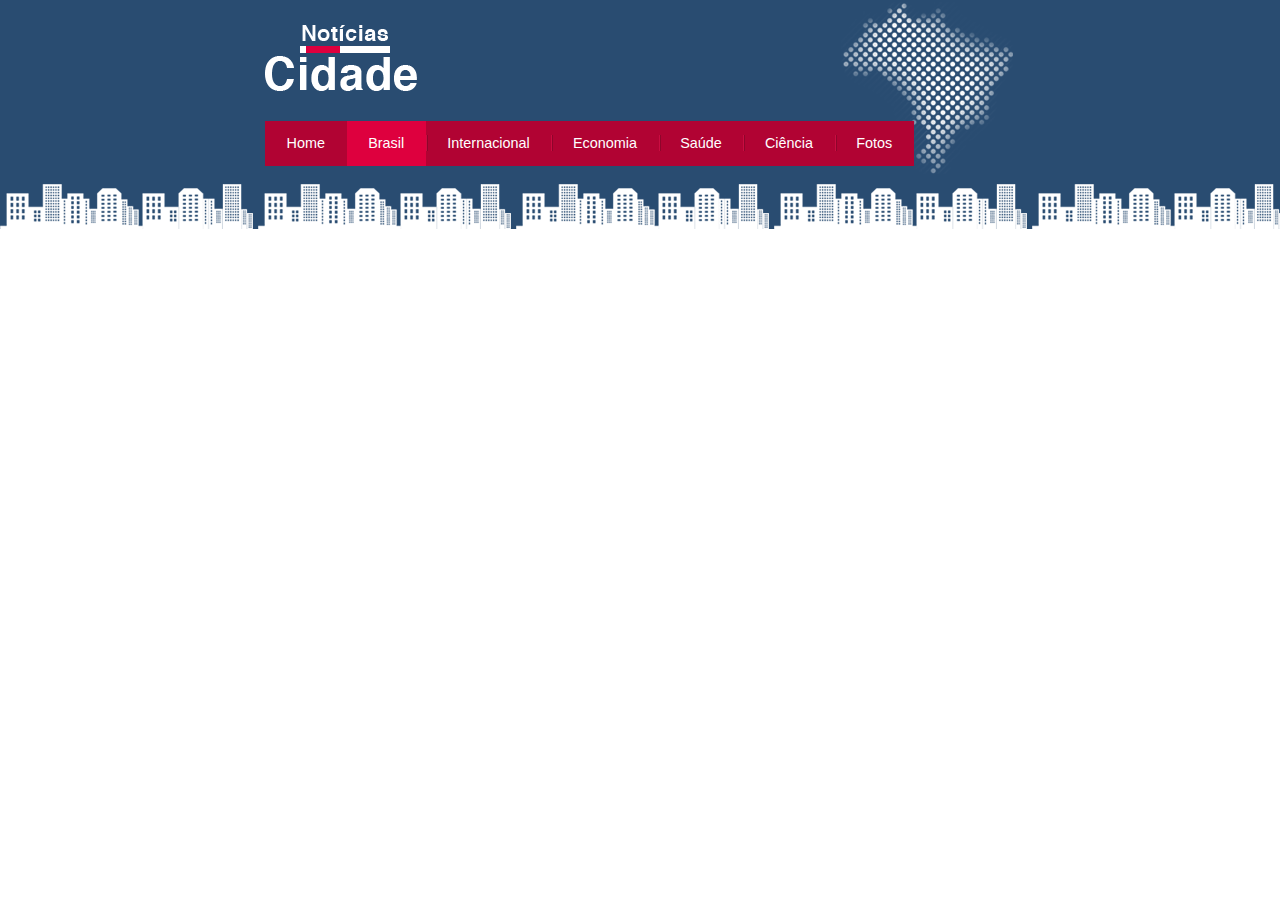
==== Pages/brasil.html @ 7a426aa0 "Navegação finalizada" ====
<!DOCTYPE html>
<html lang="en">
<head>
    <meta charset="UTF-8">
    <meta http-equiv="X-UA-Compatible" content="IE=edge">
    <meta name="viewport" content="width=device-width, initial-scale=1.0">
    <title>Noticias cidade</title>
    <link rel="stylesheet" href="/Style/style.css">
</head>
<body class="brasil">
    <div id="container">
        <div id="topo">
            <h1 class="logo">Notícias Cidade - Site de noticias</h1>
            <ul id="navegacao">
                <li class="primeiro"><a id="home" href="index.html">Home</a></li>
                <li><a id="brasil" href="brasil.html">Brasil</a></li>
                <li><a id="internacional" href="internacional.html">Internacional</a></li>
                <li><a id="economia" href="economia.html">Economia</a></li>
                <li><a id="saude" href="saude.html">Saúde</a></li>
                <li><a id="ciencia" href="ciencia.html">Ciência</a></li>
                <li><a id="fotos" href="fotos.html">Fotos</a></li>
            </ul>
        </div>

    </div>
    
</body>
</html>
---- Style/style.css ----
/** Estrutura do site **/
*{
    margin: 0;
    padding: 0;
}
body{
    font-family: 'Trebuchet MS', Helvetica, sans-serif;
    background: #fff url(../Images/fundo.png) repeat-x;
}
#container{
    width: 750px;
    margin: 0 auto;
}
#topo{
    height: 150px;
    background: url(../Images/detalhe-topo.png) no-repeat right top;
    padding-top: 25px;
}
.logo{
    width: 152px;
    height: 66px;
    background: url(../Images/logo.png) no-repeat center;
    text-indent: -3000px;
}
/*** Barra de navegação ***/
ul{
    margin: 0;
    padding: 0;
    list-style: none;

}
#topo ul{
    background: #b10333;
    margin-top: 30px;
    float:left;
}
#topo ul li{
    float: left;
}
#topo ul li a{
    font-size: 0.9em;
    display: block;
    padding: 0.5em 1.5em;
    line-height: 2.1em;
    text-decoration: none;
    color: #fff;
    background: url(../Images/divisor.png) no-repeat left center;
}
#topo ul .primeiro a{
    background: none;
}
#topo ul a:hover{
    color: #69001d;
}
body.home #navegacao a#home,
body.brasil #navegacao a#brasil,
body.internacional #navegacao a#internacional,
body.fotos #navegacao a#fotos{
    color: #fff;
    background: #de003e;
    cursor: text;
}
/*** Layout ***/
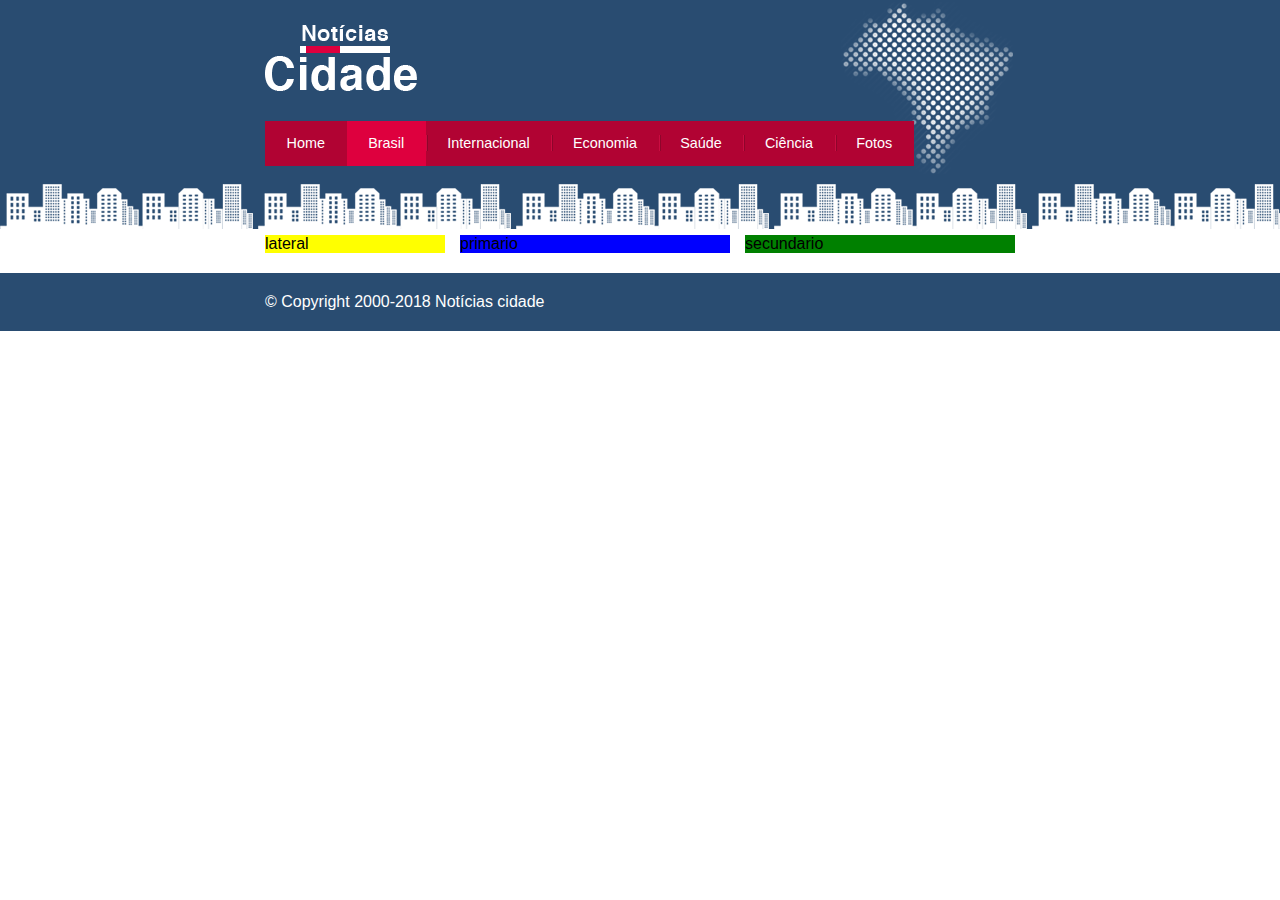
==== commit 7f449144: "Estrutura geral das paginas pronta" ====
--- a/Pages/brasil.html
+++ b/Pages/brasil.html
@@ -7,10 +7,11 @@
     <title>Noticias cidade</title>
     <link rel="stylesheet" href="/Style/style.css">
 </head>
-<body class="brasil">
+<body id="tres-colunas" class="brasil">
+    <!-- Inicio container-->
     <div id="container">
-        <div id="topo">
-            <h1 class="logo">Notícias Cidade - Site de noticias</h1>
+        <div id="topo"><!-- Inicio topo -->
+            <h1 class="logo">Notícias Cidade - Site de notícias</h1>
             <ul id="navegacao">
                 <li class="primeiro"><a id="home" href="index.html">Home</a></li>
                 <li><a id="brasil" href="brasil.html">Brasil</a></li>
@@ -20,9 +21,19 @@
                 <li><a id="ciencia" href="ciencia.html">Ciência</a></li>
                 <li><a id="fotos" href="fotos.html">Fotos</a></li>
             </ul>
+        </div><!-- fim topo-->
+        
+        <div id="conteudo"> <!-- Inicio conteudo-->
+            <div id="primario">primario</div>
+            <div id="secundario">secundario</div>
+            <div id="lateral">lateral</div>
+        </div><!-- fim conteudo-->
+    </div><!-- fim container-->
+    <div id="container-rodape"> <!-- container rodapé-->
+        <div id="rodape">
+            &copy; Copyright 2000-2018 Notícias cidade
         </div>
-
-    </div>
+    </div> <!-- fim container rodapé-->
     
 </body>
 </html>--- a/Style/style.css
+++ b/Style/style.css
@@ -60,4 +60,68 @@
     background: #de003e;
     cursor: text;
 }
-/*** Layout ***/+/*** Layout de colunas***/
+#conteudo{
+    margin-top: 60px;
+    background: #f5f5f5;
+}
+#lateral{
+    width: 180px;
+    float: left;
+    background: yellow;
+    margin: 0 0 20px -750px;
+}
+#primario{
+    margin: 0 0 20px 195px;
+    width: 270px;
+    float: left;
+    background: blue;
+}
+#tres-colunas #primario{
+    margin: 0 0 20px 195px;
+    width: 270px;
+    float: left;
+    background: blue;
+}
+#duas-colunas #primario{
+    width: 555px;
+}
+#uma-coluna #primario{
+    width: 750px;
+    margin: 0 0 20px 0;
+}
+#secundario{
+    width: 270px;
+    float: left;
+    background: green;
+    margin: 0 0 20px 15px;
+}
+/** Layout das caixas **/
+.caixa{
+    background: #f3f3f3 url(../Images/fundo-caixa.png);
+    margin: 10px 0;
+    padding: 5px;
+}
+h2{
+    font-size: 1em;
+    background: #294c71;
+    color: #fff;
+    padding: 5px;
+}
+.caixa-conteudo{
+    background: #fff;
+    padding: 5px;
+    margin-top: 5px;
+}
+
+/** Rodapé da página **/
+#container-rodape{
+    clear: both;
+    padding: 20px;
+    background: #294c71;
+}
+#rodape{
+    margin: 0 auto;
+    width: 750px;
+    color: #fff;
+}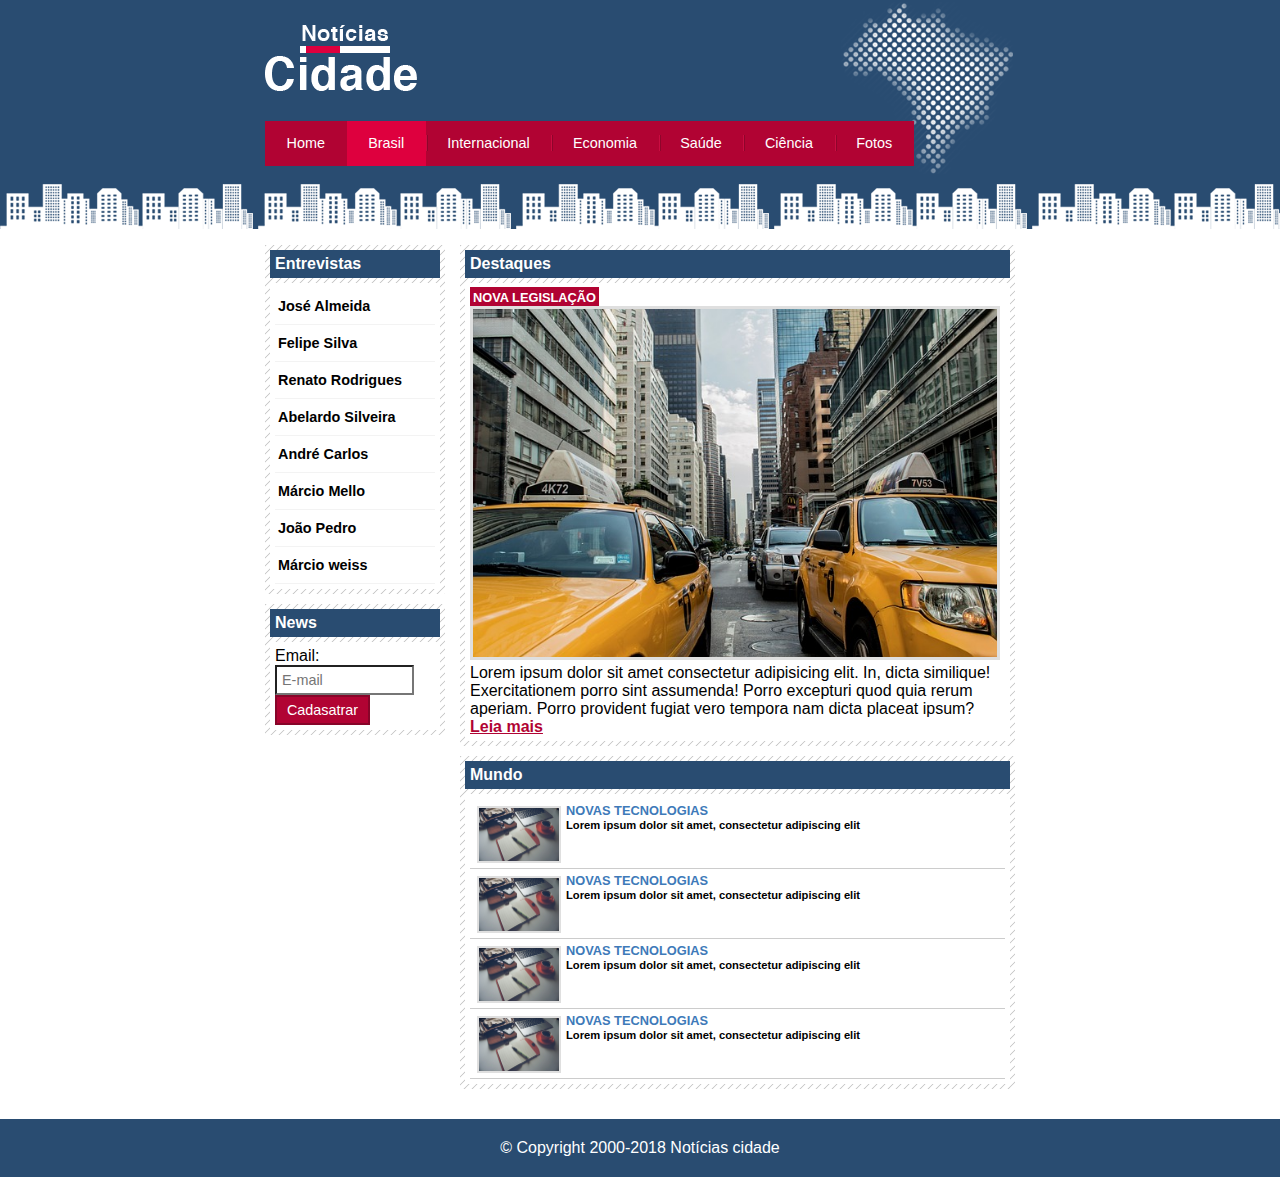
==== commit 704cc73b: "projeto finalizado" ====
--- a/Pages/brasil.html
+++ b/Pages/brasil.html
@@ -7,7 +7,7 @@
     <title>Noticias cidade</title>
     <link rel="stylesheet" href="/Style/style.css">
 </head>
-<body id="tres-colunas" class="brasil">
+<body id="duas-colunas" class="brasil">
     <!-- Inicio container-->
     <div id="container">
         <div id="topo"><!-- Inicio topo -->
@@ -24,9 +24,91 @@
         </div><!-- fim topo-->
         
         <div id="conteudo"> <!-- Inicio conteudo-->
-            <div id="primario">primario</div>
-            <div id="secundario">secundario</div>
-            <div id="lateral">lateral</div>
+            <div id="primario"> <!-- inicio primario-->
+
+                <div class="caixa destaque">
+                    <h2>Destaques</h2>
+                    <div class="caixa-conteudo">
+                        <h3>Nova legislação</h3>
+                        <img src="../Images/taxi.jpg" class="imagem-principal" width="100%" alt="">
+                        <p>Lorem ipsum dolor sit amet consectetur adipisicing elit. 
+                            In, dicta similique! Exercitationem porro sint assumenda! Porro excepturi 
+                            quod quia rerum aperiam. Porro provident fugiat vero tempora nam dicta placeat ipsum?
+                        </p>
+                        <a href="">Leia mais</a>
+                    </div>
+                </div>
+
+                <div class="caixa">
+                    <h2>Mundo</h2>
+                    <div class="caixa-conteudo">
+                        <ul id="lista-noticias">
+                            <li>
+                                <a href="">
+                                    <img src="../Images/tecnologia.jpg" width="80" alt="">
+                                    <h3>Novas Tecnologias</h3>
+                                    <p>Lorem ipsum dolor sit amet, consectetur adipiscing elit</p>
+                                </a>
+                            </li>
+                            <li>
+                                <a href="">
+                                    <img src="../Images/tecnologia.jpg" width="80" alt="">
+                                    <h3>Novas Tecnologias</h3>
+                                    <p>Lorem ipsum dolor sit amet, consectetur adipiscing elit</p>
+                                </a>
+                            </li>
+                            <li>
+                                <a href="">
+                                    <img src="../Images/tecnologia.jpg" width="80" alt="">
+                                    <h3>Novas Tecnologias</h3>
+                                    <p>Lorem ipsum dolor sit amet, consectetur adipiscing elit</p>
+                                </a>
+                            </li>
+                            <li>
+                                <a href="">
+                                    <img src="../Images/tecnologia.jpg" width="80" alt="">
+                                    <h3>Novas Tecnologias</h3>
+                                    <p>Lorem ipsum dolor sit amet, consectetur adipiscing elit</p>
+                                </a>
+                            </li>
+                        </ul>
+                    </div>
+                </div>
+            </div> <!-- fim primario-->
+
+            
+
+            <div id="lateral"><!-- Inicio lateral-->
+                <div class="caixa">
+                    <h2>Entrevistas</h2>
+                    <div class="caixa-conteudo">
+                        <ul>
+                            <li><a href="">José Almeida</a></li>
+                            <li><a href="">Felipe Silva</a></li>
+                            <li><a href="">Renato Rodrigues</a></li>
+                            <li><a href="">Abelardo Silveira</a></li>
+                            <li><a href="">André Carlos</a></li>
+                            <li><a href="">Márcio Mello</a></li>
+                            <li><a href="">João Pedro</a></li>
+                            <li><a href="">Márcio weiss</a></li>
+                        </ul>
+                    </div>
+                </div>
+                <div class="caixa">
+                    <h2>News</h2>
+                    <div class="caixa-conteudo">
+                       <form>
+                           <div>
+                               <label for="email">Email:</label>
+                               <input type="text" name="email" id="email" placeholder="E-mail">
+                           </div>
+                           <div>
+                            <input type="submit" class="submit" value="Cadasatrar">
+                           </div>
+                       </form>
+                    </div>
+                </div>
+            </div> <!-- final lateral-->
         </div><!-- fim conteudo-->
     </div><!-- fim container-->
     <div id="container-rodape"> <!-- container rodapé-->
--- a/Style/style.css
+++ b/Style/style.css
@@ -55,7 +55,10 @@
 body.home #navegacao a#home,
 body.brasil #navegacao a#brasil,
 body.internacional #navegacao a#internacional,
-body.fotos #navegacao a#fotos{
+body.fotos #navegacao a#fotos,
+body.ciencia #navegacao a#ciencia,
+body.economia #navegacao a#economia,
+body.saude #navegacao a#saude{
     color: #fff;
     background: #de003e;
     cursor: text;
@@ -68,20 +71,19 @@
 #lateral{
     width: 180px;
     float: left;
-    background: yellow;
     margin: 0 0 20px -750px;
 }
 #primario{
     margin: 0 0 20px 195px;
     width: 270px;
     float: left;
-    background: blue;
+ 
 }
 #tres-colunas #primario{
     margin: 0 0 20px 195px;
     width: 270px;
     float: left;
-    background: blue;
+ 
 }
 #duas-colunas #primario{
     width: 555px;
@@ -93,7 +95,7 @@
 #secundario{
     width: 270px;
     float: left;
-    background: green;
+ 
     margin: 0 0 20px 15px;
 }
 /** Layout das caixas **/
@@ -113,7 +115,93 @@
     padding: 5px;
     margin-top: 5px;
 }
-
+.caixa-conteudo a{
+    color: #b10333;
+    font-weight: bold;
+}
+.caixa-conteudo a:hover{
+    color: #e50040;
+}
+/** Formatação do menu lateral **/
+#lateral ul a{
+    font-size: 0.9em;
+    padding: 3px;
+    display: block;
+    line-height: 30px;
+    color: #000;
+    text-decoration: none;
+    border-bottom: 1px solid #f3f3f3;
+}
+#lateral ul a:hover{
+    background: #f9f9f9 url(../Images/marcador.png) no-repeat left center;
+    color: #a1a1a1;
+    padding-left: 20px;
+}
+/** formatando formulários **/
+label{
+    display: block;
+    cursor: pointer;
+}
+input{
+    padding: 5px;
+    width: 125px;
+    font-size: 0.9em;
+    background: #fff;
+}
+input.submit{
+    width: 95px;
+    color: #fff;
+    background-color: #b10333;
+    border: 2px solid #870529;
+}
+/** formatando imagens **/
+img{
+    border: 2px solid #dfdfdf;
+}
+img.imagem-principal{
+    width: 98%;
+    border: 3px solid #dfdfdf;
+}
+/** formatando cabeçalhos **/
+h3{
+    text-transform: uppercase;
+    display: inline;
+    font-size: 0.8em;
+    padding: 3px;
+}
+.destaque h3{
+    background: #b10333;
+    color: #fff;
+}
+.entrevista h3{
+    background: #de003e;
+}
+/** formatando lista de noticias **/
+#lista-noticias li{
+    padding: 2px;
+    border-bottom: 1px solid #ccc;
+    height: 65px;
+}
+#lista-noticias li a img{
+    float: left;
+    margin: 5px;
+}
+#lista-noticias li a{
+    text-decoration: none;
+}
+#lista-noticias li a h3{
+    font-size: 0.8em;
+    padding: 0;
+    color: #3e7ab9;
+}
+#lista-noticias li a p{
+    font-size: 0.7em;
+    color: #000;
+}
+#lista-noticias li:hover{
+    background: #eee;
+    cursor: pointer;
+}
 /** Rodapé da página **/
 #container-rodape{
     clear: both;
@@ -124,4 +212,6 @@
     margin: 0 auto;
     width: 750px;
     color: #fff;
+    text-align: center;
+    
 }